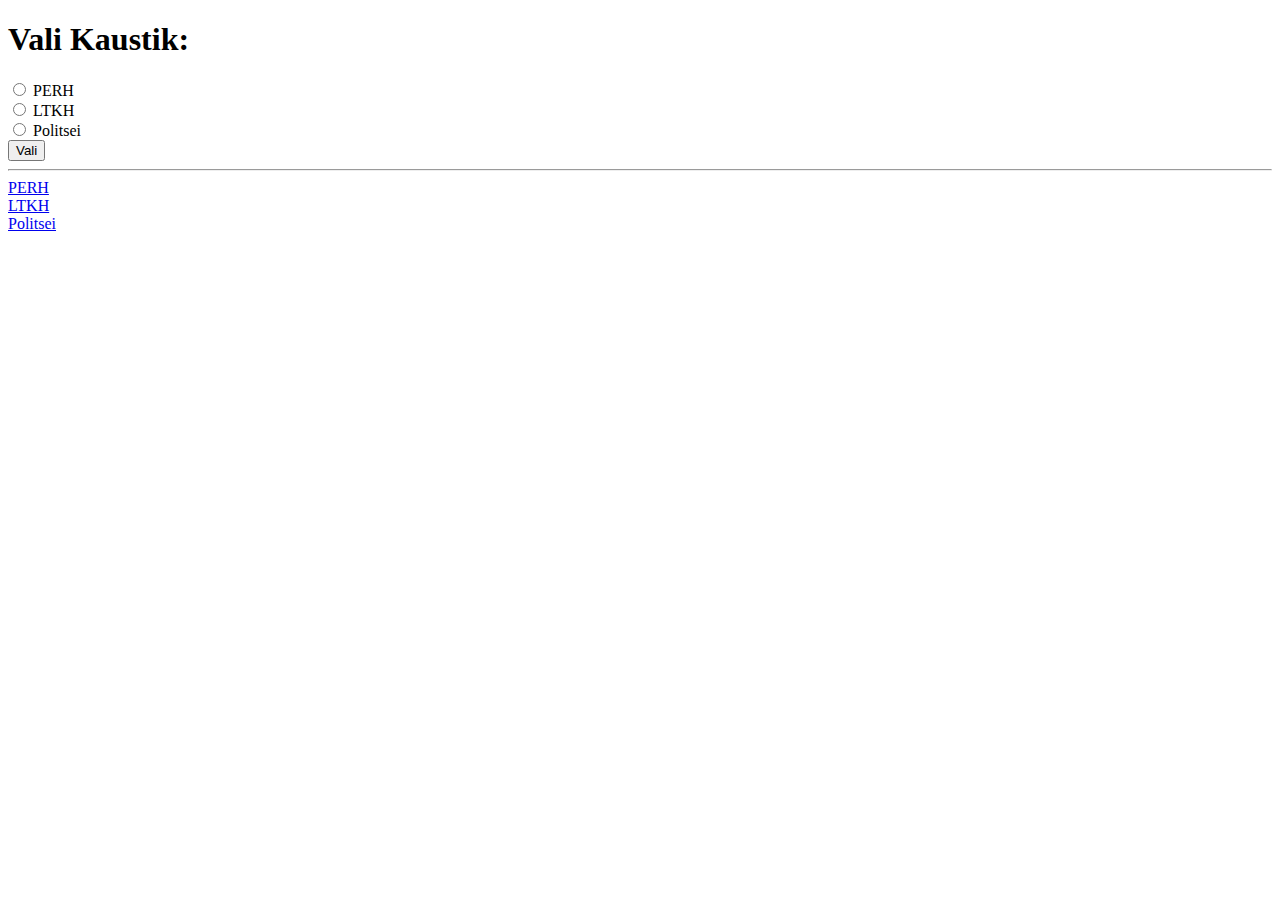
==== index.html @ c99cafa1 "Add files via upload" ====
<!DOCTYPE html>
<html lang="en">

<head>
    <meta charset="UTF-8">
    <meta name="viewport" content="width=device-width, initial-scale=1.0">
    <title>Sisestamine</title>
</head>

<body>
    <h1>Vali Kaustik:</h1>
    <form>
        <input type="radio" name="kaustik" value="red"> PERH <br>
        <input type="radio" name="kaustik" value="green"> LTKH <br>
        <input type="radio" name="kaustik" value="blue"> Politsei <br>
        <button>Vali</button>


        <hr>
        <a href="./perh.html">PERH</a><br>
        <a href="./ltkh.html">LTKH</a><br>
        <a href="./politsei.html">Politsei</a>
    </form>


</body>

</html>
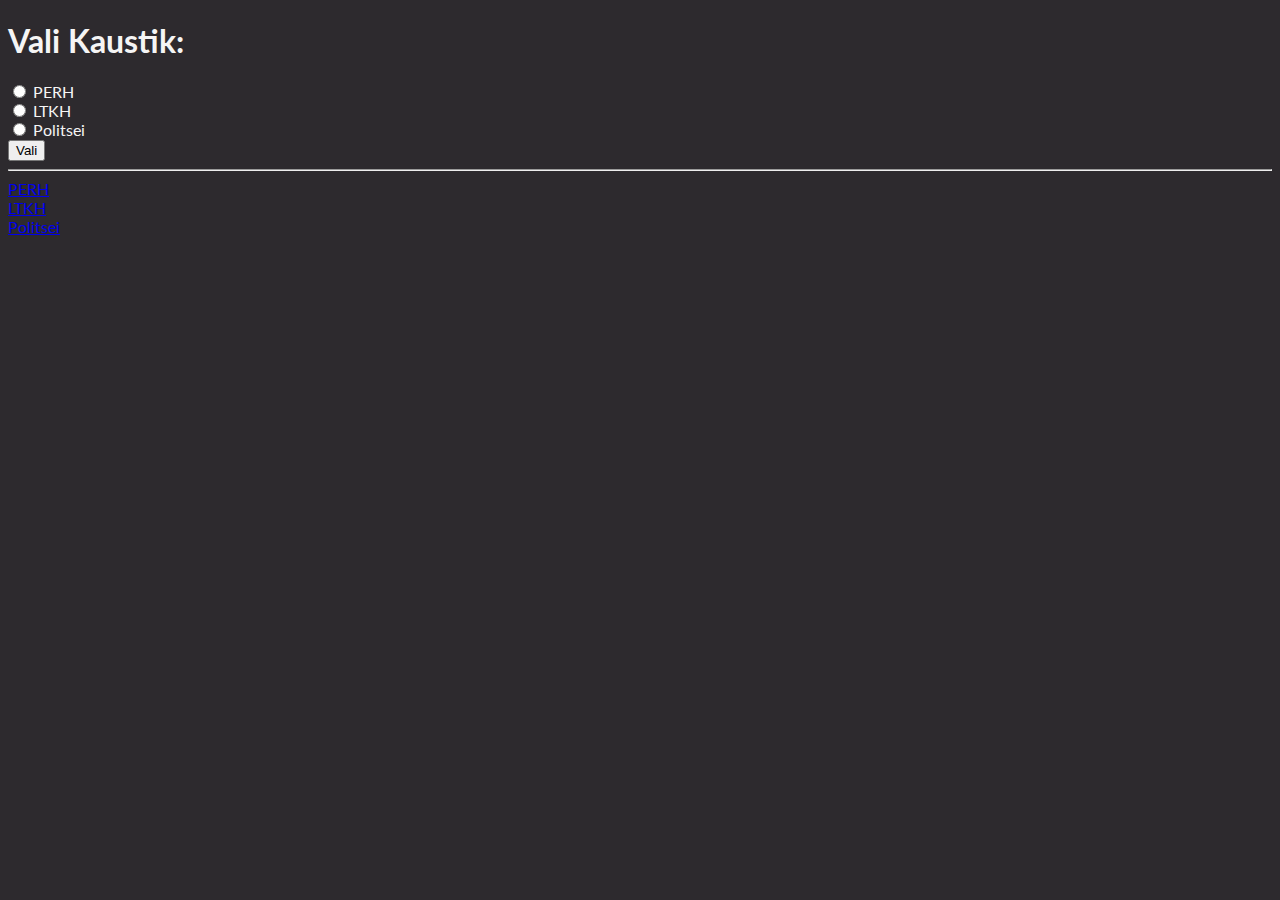
==== commit f18e5f42: "Add files via upload" ====
--- a/index.html
+++ b/index.html
@@ -4,6 +4,12 @@
 <head>
     <meta charset="UTF-8">
     <meta name="viewport" content="width=device-width, initial-scale=1.0">
+    <link rel="preconnect" href="https://fonts.googleapis.com">
+    <link rel="preconnect" href="https://fonts.gstatic.com" crossorigin>
+    <link
+        href="https://fonts.googleapis.com/css2?family=Lato:ital,wght@0,100;0,300;0,400;0,700;0,900;1,100;1,300;1,400;1,700;1,900&display=swap"
+        rel="stylesheet">
+    <link rel="stylesheet" href="style.css">
     <title>Sisestamine</title>
 </head>
 
--- a/style.css
+++ b/style.css
@@ -0,0 +1,5 @@
+body {
+  background-color: #2d2a2e;
+  color: whitesmoke;
+  font-family: Lato;
+}
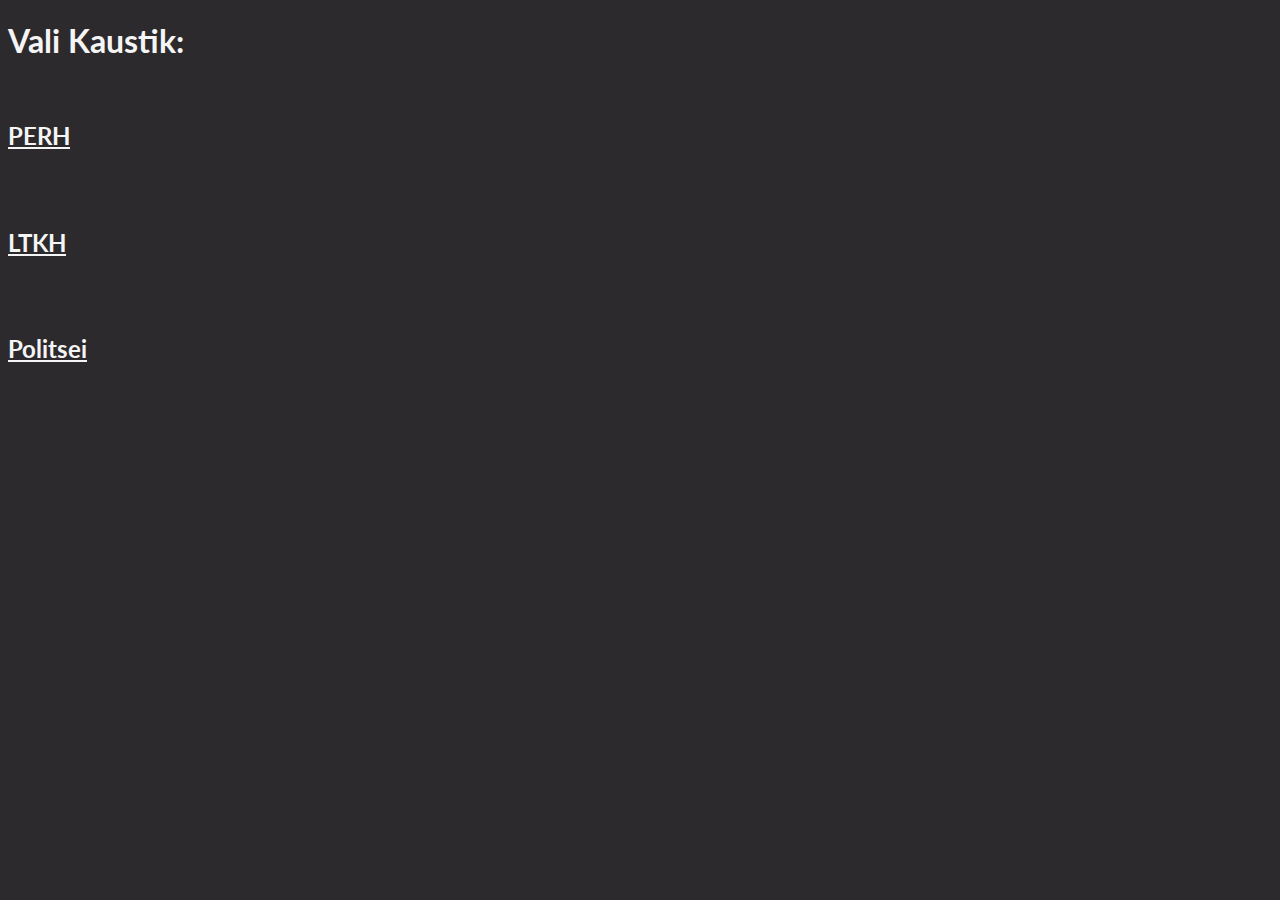
==== commit 6fdf6a59: "Add files via upload" ====
--- a/index.html
+++ b/index.html
@@ -15,18 +15,17 @@
 
 <body>
     <h1>Vali Kaustik:</h1>
-    <form>
-        <input type="radio" name="kaustik" value="red"> PERH <br>
-        <input type="radio" name="kaustik" value="green"> LTKH <br>
-        <input type="radio" name="kaustik" value="blue"> Politsei <br>
-        <button>Vali</button>
 
+    <a href="./perh.html">
+        <h2>PERH</h2>
+    </a><br>
+    <a href="./ltkh.html">
+        <h2>LTKH</h2>
+    </a><br>
+    <a href="./politsei.html">
+        <h2>Politsei</h2>
+    </a>
 
-        <hr>
-        <a href="./perh.html">PERH</a><br>
-        <a href="./ltkh.html">LTKH</a><br>
-        <a href="./politsei.html">Politsei</a>
-    </form>
 
 
 </body>
--- a/style.css
+++ b/style.css
@@ -3,3 +3,7 @@
   color: whitesmoke;
   font-family: Lato;
 }
+a {
+  color: whitesmoke;
+  padding: 20px;
+}
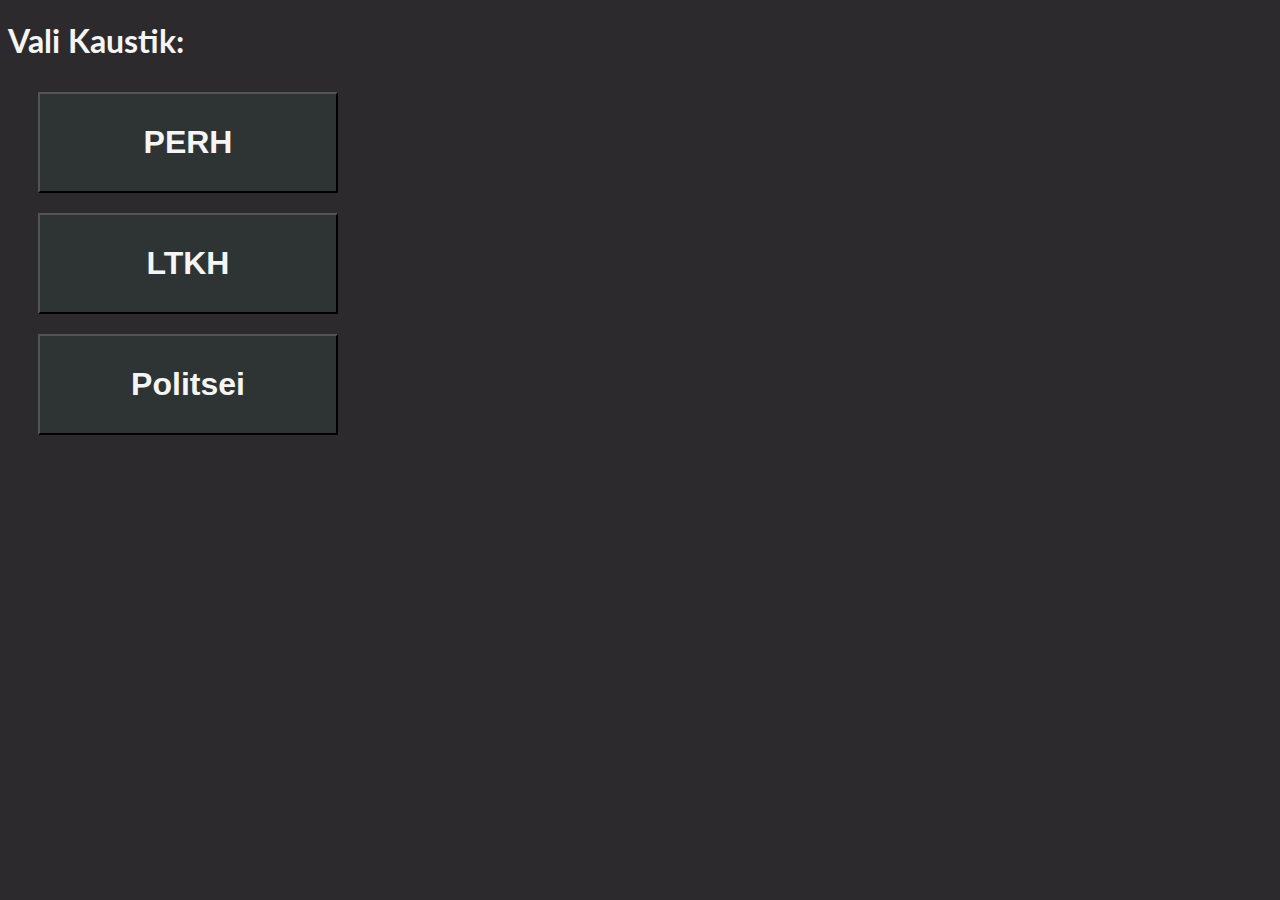
==== commit 8440c39c: "Add files via upload" ====
--- a/index.html
+++ b/index.html
@@ -6,9 +6,11 @@
     <meta name="viewport" content="width=device-width, initial-scale=1.0">
     <link rel="preconnect" href="https://fonts.googleapis.com">
     <link rel="preconnect" href="https://fonts.gstatic.com" crossorigin>
+
     <link
         href="https://fonts.googleapis.com/css2?family=Lato:ital,wght@0,100;0,300;0,400;0,700;0,900;1,100;1,300;1,400;1,700;1,900&display=swap"
         rel="stylesheet">
+    <link rel="shortcut icon" href="./images/matus-favicon.png" type="image/x-icon">
     <link rel="stylesheet" href="style.css">
     <title>Sisestamine</title>
 </head>
@@ -17,13 +19,13 @@
     <h1>Vali Kaustik:</h1>
 
     <a href="./perh.html">
-        <h2>PERH</h2>
+        <button>PERH</button>
     </a><br>
     <a href="./ltkh.html">
-        <h2>LTKH</h2>
+        <button>LTKH</button>
     </a><br>
     <a href="./politsei.html">
-        <h2>Politsei</h2>
+        <button>Politsei</button>
     </a>
 
 
--- a/style.css
+++ b/style.css
@@ -1,9 +1,22 @@
 body {
   background-color: #2d2a2e;
   color: whitesmoke;
-  font-family: Lato;
+  font-family: Lato, sans-serif;
+  /* text-align: center; */
 }
 a {
   color: whitesmoke;
   padding: 20px;
 }
+a:visited {
+  color: whitesmoke;
+}
+button {
+  margin: 10px;
+  padding: 30px;
+  font-size: 2rem;
+  font-weight: bold;
+  background-color: rgb(46, 51, 51);
+  color: whitesmoke;
+  width: 300px;
+}
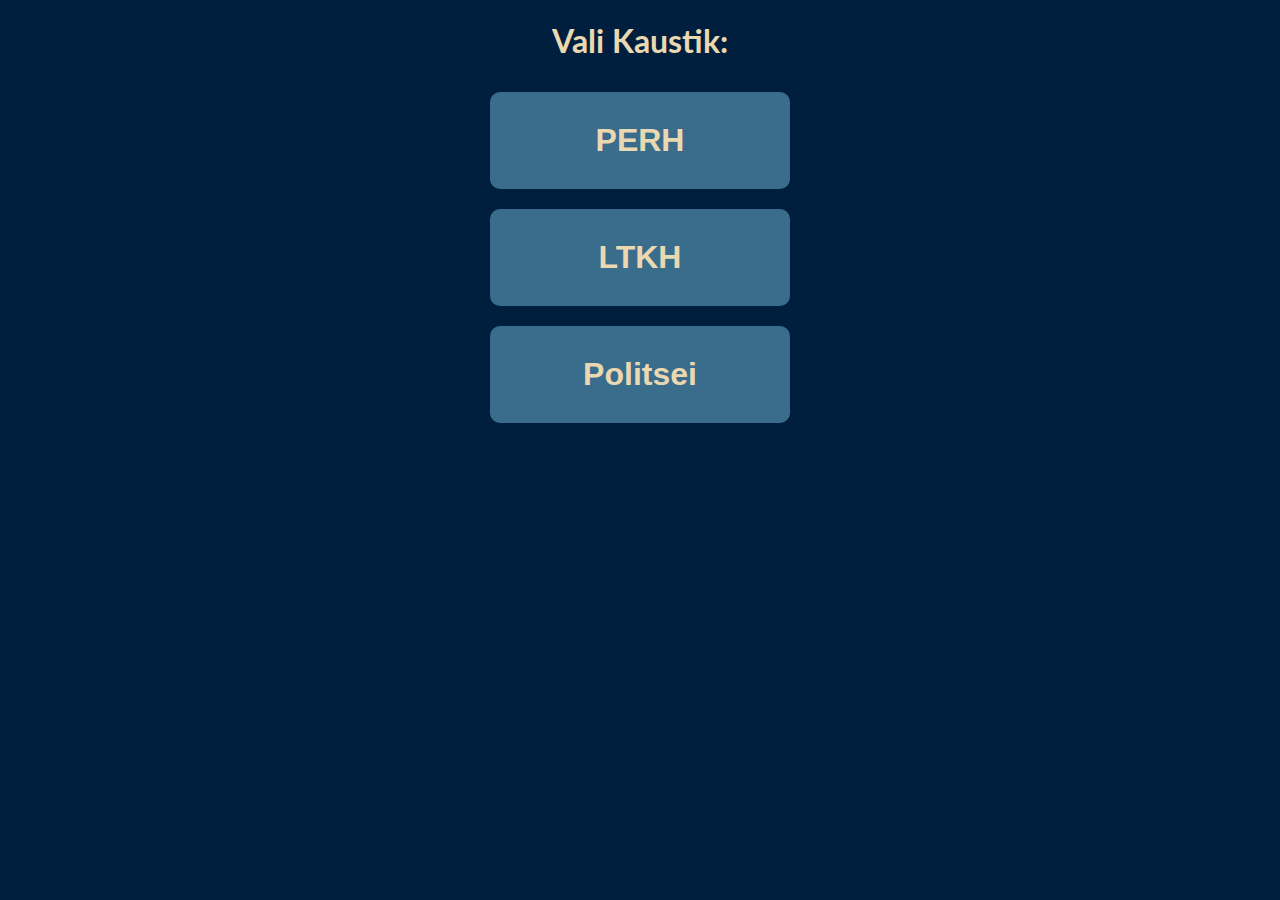
==== commit 8e45989b: "Add files via upload" ====
--- a/index.html
+++ b/index.html
@@ -17,17 +17,17 @@
 
 <body>
     <h1>Vali Kaustik:</h1>
-
-    <a href="./perh.html">
-        <button>PERH</button>
-    </a><br>
-    <a href="./ltkh.html">
-        <button>LTKH</button>
-    </a><br>
-    <a href="./politsei.html">
-        <button>Politsei</button>
-    </a>
-
+    <div id="threebuttons">
+        <a href="./perh.html">
+            <button class="bigbtn">PERH</button>
+        </a><br>
+        <a href="./ltkh.html">
+            <button class="bigbtn">LTKH</button>
+        </a><br>
+        <a href="./politsei.html">
+            <button class="bigbtn">Politsei</button>
+        </a>
+    </div>
 
 
 </body>
--- a/style.css
+++ b/style.css
@@ -1,22 +1,33 @@
 body {
-  background-color: #2d2a2e;
-  color: whitesmoke;
+  background-color: #001f3f;
+  color: #ead8b1;
   font-family: Lato, sans-serif;
   /* text-align: center; */
 }
 a {
-  color: whitesmoke;
+  color: #ead8b1;
   padding: 20px;
 }
 a:visited {
-  color: whitesmoke;
+  color: #ead8b1;
 }
-button {
+.bigbtn {
   margin: 10px;
   padding: 30px;
   font-size: 2rem;
   font-weight: bold;
-  background-color: rgb(46, 51, 51);
-  color: whitesmoke;
+  background-color: #3a6d8c;
+  color: #ead8b1;
   width: 300px;
+  border-radius: 10px;
+  border: none;
 }
+h1 {
+  text-align: center;
+}
+div {
+  text-align: center;
+}
+input[type="text"] {
+  text-transform: uppercase;
+}
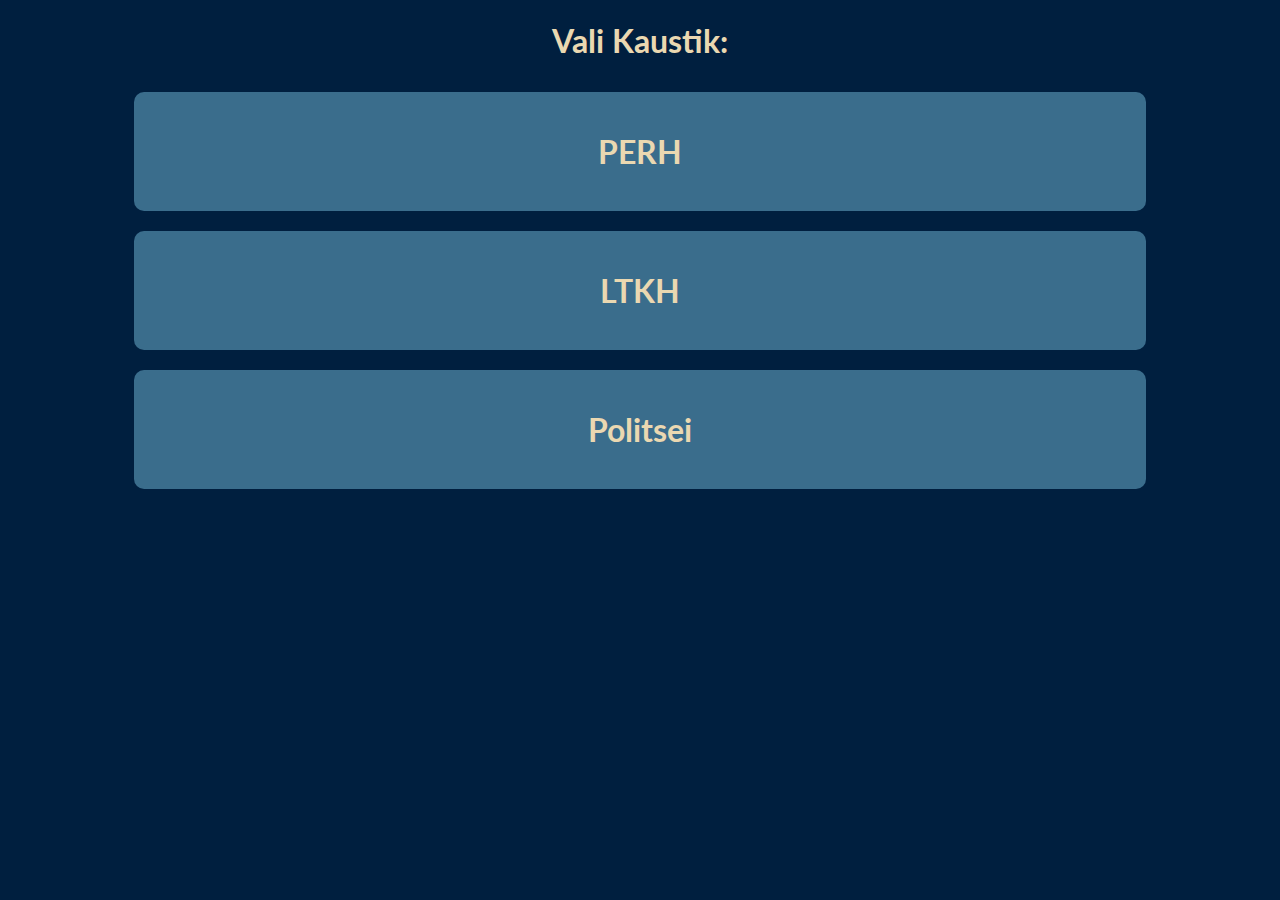
==== commit cf01491e: "Add files via upload" ====
--- a/index.html
+++ b/index.html
@@ -12,7 +12,7 @@
         rel="stylesheet">
     <link rel="shortcut icon" href="./images/matus-favicon.png" type="image/x-icon">
     <link rel="stylesheet" href="style.css">
-    <title>Sisestamine</title>
+    <title>TMB</title>
 </head>
 
 <body>
@@ -29,7 +29,6 @@
         </a>
     </div>
 
-
 </body>
 
 </html>--- a/style.css
+++ b/style.css
@@ -1,33 +1,76 @@
+:root {
+  --dark-blue: #001f3f;
+  --mid-blue: #3a6d8c;
+  --light-blue: #6a9ab0;
+  --beige: #ead8b1;
+  --font: "Lato", sans-serif;
+}
+
 body {
-  background-color: #001f3f;
-  color: #ead8b1;
-  font-family: Lato, sans-serif;
-  /* text-align: center; */
+  background-color: var(--dark-blue);
+  color: var(--beige);
+  font-family: var(--font);
 }
-a {
-  color: #ead8b1;
-  padding: 20px;
-}
-a:visited {
-  color: #ead8b1;
-}
+
 .bigbtn {
-  margin: 10px;
-  padding: 30px;
+  font-family: var(--font);
   font-size: 2rem;
   font-weight: bold;
-  background-color: #3a6d8c;
-  color: #ead8b1;
-  width: 300px;
+  background-color: var(--mid-blue);
+  color: var(--beige);
+  width: 80%;
+  margin: 10px;
+  padding: 40px;
   border-radius: 10px;
   border: none;
 }
-h1 {
-  text-align: center;
+
+input[type="submit"] {
+  font-family: var(--font);
+  font-size: 1.5rem;
+  font-weight: bold;
+  background-color: var(--mid-blue);
+  color: var(--beige);
+  /* width: 100%; */
+  margin: 10px;
+  padding: 60px;
+  border-radius: 10px;
+  border: none;
 }
+
+h1,
 div {
   text-align: center;
 }
+
+.name {
+  background-color: var(--light-blue);
+  text-align: left;
+  color: var(--dark-blue);
+  margin: 10%;
+  padding: 30px;
+  font-size: 1.3rem;
+  font-weight: bold;
+}
+
+input[type="submit"] {
+  width: 90%;
+  height: 30px;
+}
+
+input[type="checkbox"],
+input[type="radio"] {
+  height: 24px;
+  transform: scale(1.5);
+}
+
 input[type="text"] {
+  height: 24px;
   text-transform: uppercase;
+  font-size: 1.3rem;
+  width: 70%;
+  font-weight: bold;
+  background-color: var(--light-blue);
+  font-family: var(--font);
+  color: var(--dark-blue);
 }
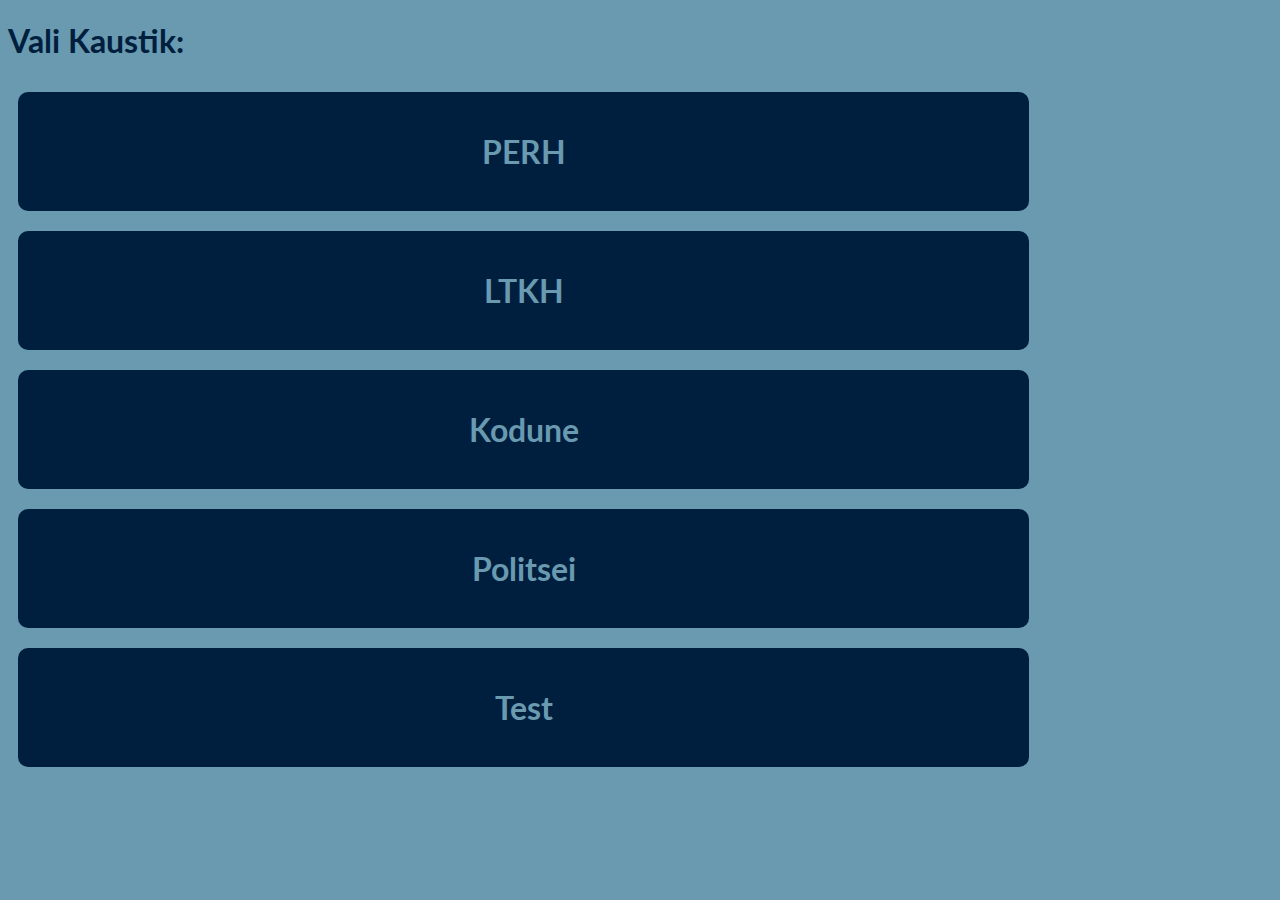
==== commit ab7ed7cf: "Add files via upload" ====
--- a/index.html
+++ b/index.html
@@ -18,15 +18,31 @@
 <body>
     <h1>Vali Kaustik:</h1>
     <div id="threebuttons">
-        <a href="./perh.html">
-            <button class="bigbtn">PERH</button>
-        </a><br>
-        <a href="./ltkh.html">
-            <button class="bigbtn">LTKH</button>
-        </a><br>
-        <a href="./politsei.html">
-            <button class="bigbtn">Politsei</button>
-        </a>
+        <div class="bigbtndiv">
+            <a href="./perh.html">
+                <button class="bigbtn">PERH</button>
+            </a>
+        </div>
+        <div class="bigbtndiv">
+            <a href="./ltkh.html">
+                <button class="bigbtn">LTKH</button>
+            </a>
+        </div>
+        <div class="bigbtndiv">
+            <a href="./kodune.html">
+                <button class="bigbtn">Kodune</button>
+            </a>
+        </div>
+        <div class="bigbtndiv">
+            <a href="./politsei.html">
+                <button class="bigbtn">Politsei</button>
+            </a>
+        </div>
+        <div class="bigbtndiv">
+            <a href="./test.html">
+                <button class="bigbtn">Test</button>
+            </a>
+        </div>
     </div>
 
 </body>
--- a/style.css
+++ b/style.css
@@ -1,14 +1,13 @@
 :root {
-  --dark-blue: #001f3f;
-  --mid-blue: #3a6d8c;
-  --light-blue: #6a9ab0;
-  --beige: #ead8b1;
+  --dark: #001f3f;
+  --mid: #3a6d8c;
+  --light: #6a9ab0;
   --font: "Lato", sans-serif;
 }
 
 body {
-  background-color: var(--dark-blue);
-  color: var(--beige);
+  background-color: var(--light);
+  color: var(--dark);
   font-family: var(--font);
 }
 
@@ -16,8 +15,8 @@
   font-family: var(--font);
   font-size: 2rem;
   font-weight: bold;
-  background-color: var(--mid-blue);
-  color: var(--beige);
+  background-color: var(--dark);
+  color: var(--light);
   width: 80%;
   margin: 10px;
   padding: 40px;
@@ -25,13 +24,13 @@
   border: none;
 }
 
+/* 
 input[type="submit"] {
   font-family: var(--font);
   font-size: 1.5rem;
   font-weight: bold;
   background-color: var(--mid-blue);
   color: var(--beige);
-  /* width: 100%; */
   margin: 10px;
   padding: 60px;
   border-radius: 10px;
@@ -68,9 +67,10 @@
   height: 24px;
   text-transform: uppercase;
   font-size: 1.3rem;
-  width: 70%;
+  width: 80%;
   font-weight: bold;
+  text-align: center;
   background-color: var(--light-blue);
   font-family: var(--font);
   color: var(--dark-blue);
-}
+} */
